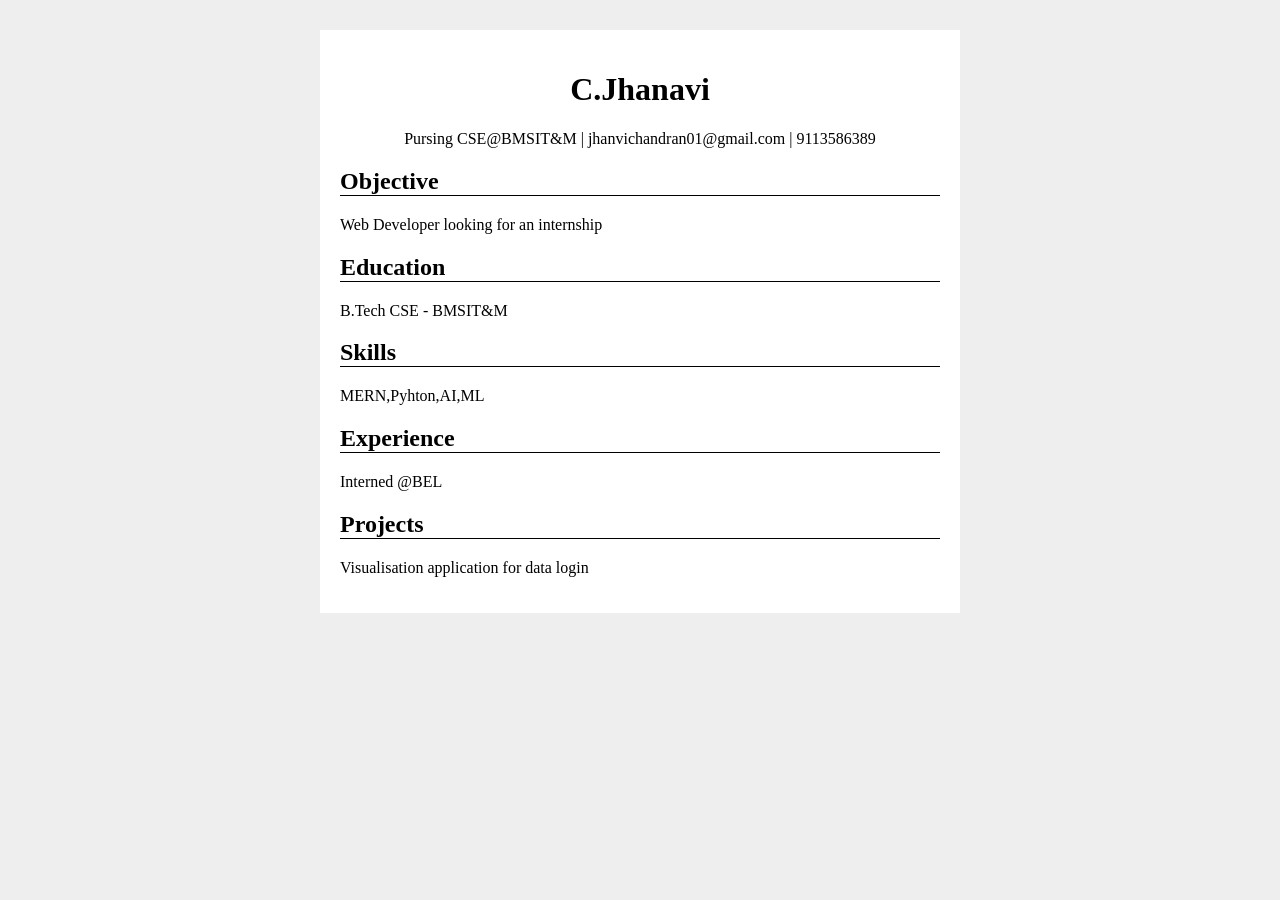
==== resume.html @ 5d24116b "Create resume.html" ====
<!DOCTYPE html>
<html>
<head>
<title>RESUME</title>
<style>
body{background:#eee}
.resume{background:white;width:600px;margin:30px auto;padding:20px}
h1{text-align:center}
h2{border-bottom:1px solid}
</style>
</head>
<body>
<div class="resume">
<h1>C.Jhanavi</h1>
<p align="center">Pursing CSE@BMSIT&M | jhanvichandran01@gmail.com | 9113586389</p>
<h2>Objective</h2><p>Web Developer looking for an internship</p>
<h2>Education</h2><p>B.Tech CSE - BMSIT&M </p>
<h2>Skills</h2><p>MERN,Pyhton,AI,ML</p>
<h2>Experience</h2><p>Interned @BEL</p>
<h2>Projects</h2><p>Visualisation application for data login</p>
</div>
</body>
</html>
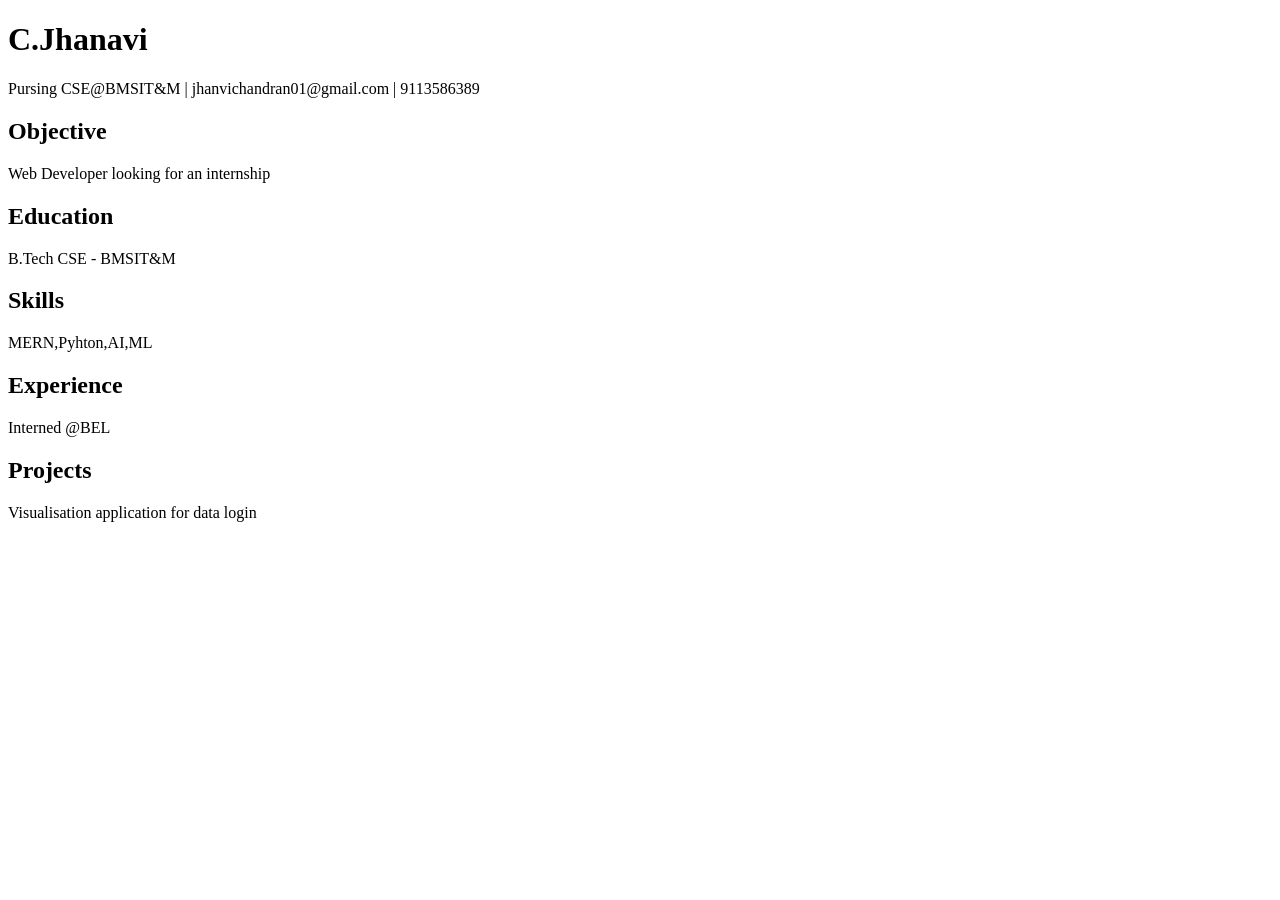
==== commit 5194a2a4: "Modify resume layout and contact info alignment Updated contact information alignment and adjusted s" ====
--- a/resume.html
+++ b/resume.html
@@ -3,16 +3,13 @@
 <head>
 <title>RESUME</title>
 <style>
-body{background:#eee}
-.resume{background:white;width:600px;margin:30px auto;padding:20px}
-h1{text-align:center}
-h2{border-bottom:1px solid}
+
 </style>
 </head>
-<body>
+
 <div class="resume">
 <h1>C.Jhanavi</h1>
-<p align="center">Pursing CSE@BMSIT&M | jhanvichandran01@gmail.com | 9113586389</p>
+<p align="justified">Pursing CSE@BMSIT&M | jhanvichandran01@gmail.com | 9113586389</p>
 <h2>Objective</h2><p>Web Developer looking for an internship</p>
 <h2>Education</h2><p>B.Tech CSE - BMSIT&M </p>
 <h2>Skills</h2><p>MERN,Pyhton,AI,ML</p>
@@ -21,3 +18,4 @@
 </div>
 </body>
 </html>
+ 
